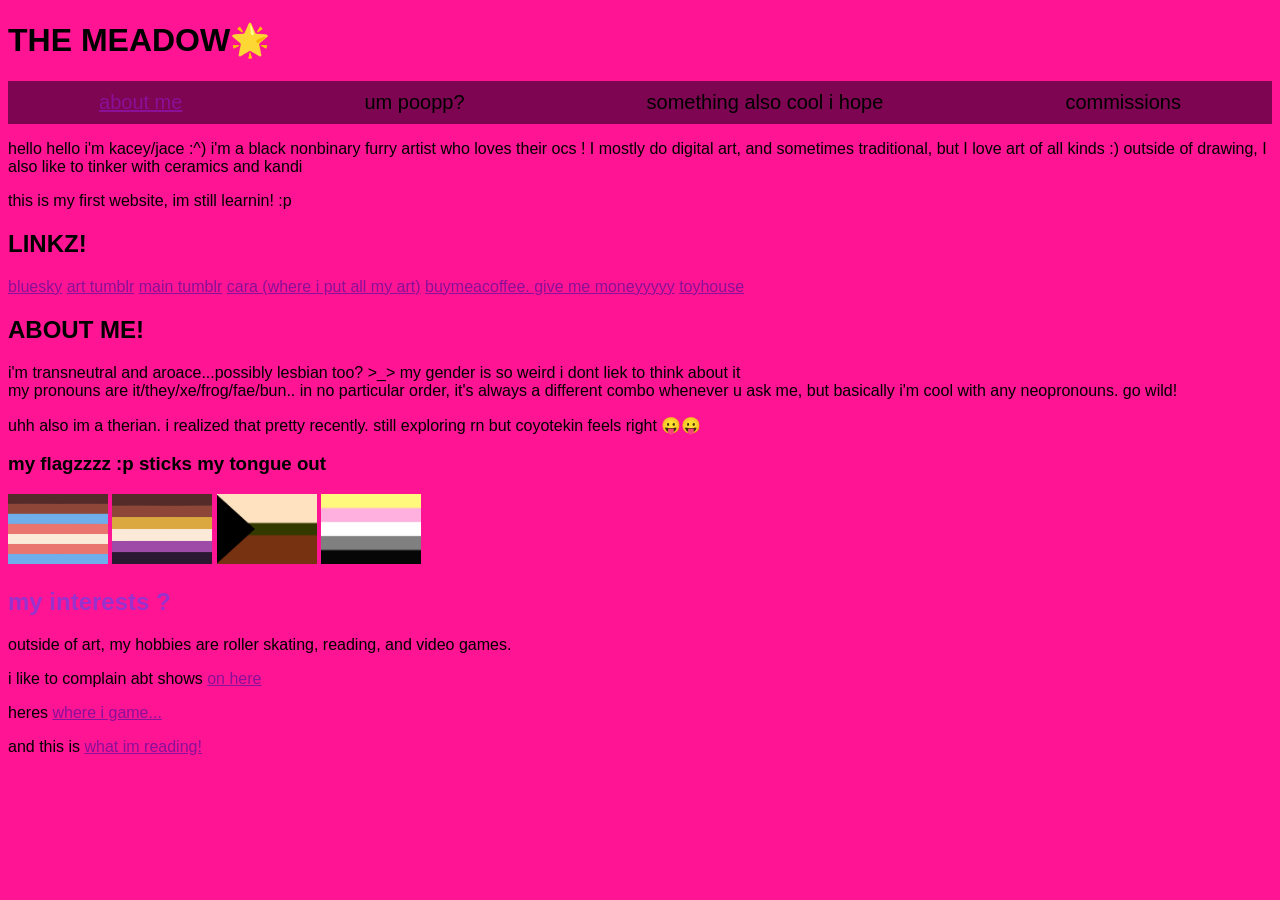
==== magicalcowshark.nekoweb.org/index.html @ 7dd26e2e "Add files via upload" ====
<!DOCTYPE html>
<html lang="en">
<head>
    <meta charset="UTF-8">
    <meta http-equiv="X-UA-Compatible" content="IE=edge">
    <meta name="viewport" content="width=device-width, initial-scale=1.0">
    <title>kaceys funhouse </title>
    <style>
        .container {
            display: flex;
            background-color:#7D0552;
        }

        .container div {
            margin: auto;
            padding:10px;
            font-size: 20px;
        }

        body {
            font-family: sans-serif;
            background-color: deeppink;
            a {color:rgb(138, 16, 152)}
        }
    </style>
</head>
<body>
    <h1>THE MEADOW🌟</h2>
        <div class="container">
            <div><a href="aboutme.html">about me</a></div>
            <div>um poopp?</div>
            <div>something also cool i hope</div>
            <div>commissions</div>
        </div>

    <div>
        <p>hello hello i'm kacey/jace :^) i'm a black nonbinary furry artist who loves their ocs ! I mostly do digital art, and sometimes traditional, but I love art of all kinds :) outside of drawing, I also like to tinker with ceramics and kandi</p>
    <p>this is my first website, im still learnin! :p</p>
        
    </div>
    <h2>LINKZ!</h2>
    <div>
        
    <a href="https://bsky.app/profile/skycastlez.blacksky.app">bluesky</a>
    <a href="https://www.tumblr.com/skycastlez">art tumblr</a>
    <a href="https://www.tumblr.com/cheesecastlez">main tumblr</a>
    <a href="https://cara.app/skycastlez">cara (where i put all my art)</a>
    <a href="https://buymeacoffee.com/skycastlez">buymeacoffee. give me moneyyyyy</a> 
    <a href="https://toyhou.se/cowgator">toyhouse</a>
<div>
    <h2>ABOUT ME!</h2>
    <div>
        <p>i'm transneutral and aroace...possibly lesbian too? >_> my gender is so weird i dont liek to think about it <br> my pronouns are it/they/xe/frog/fae/bun.. in no particular order, it's always a different combo whenever u ask me, but basically i'm cool with any neopronouns. go wild! </p>
        <p>uhh also im a therian. i realized that pretty recently. still exploring rn but coyotekin feels right 😛😛 </p>
        <h3>my flagzzzz :p sticks my tongue out </h3>
    
    <img src="/images/black trans.png" alt="Black transgender flag by frogwhomp" width="100" height="70">
    <img src="/images/black nonbinary.png" alt="Black nonbinary flag by frogwhomp" width="100" height="70">
    <img src="/images/black-demiaro.jpg" alt="Black demi-aro flag by blkaroculture (tumblr)" width="100" height="70">
    <img src="/images/Queerplatonic_alt.png" alt="Queerplatonic flag" width="100" height="70">
    </div>
    <h2 style="color: darkorchid;">my interests ?</h2>
    
    <p>outside of art, my hobbies are roller skating, reading, and video games.</p>
    <p> i like to complain abt shows
    <a href="https://www.serializd.com/user/skycastlez/profile"> on here</a> </p> 
    <p> heres  <a href="https://backloggd.com/u/skycastlez/">where i game...</a></p>
    <p> and this is <a href="https://app.thestorygraph.com/profile/cowgator">what im reading!</a> </p>
</div>
</body>
</html>
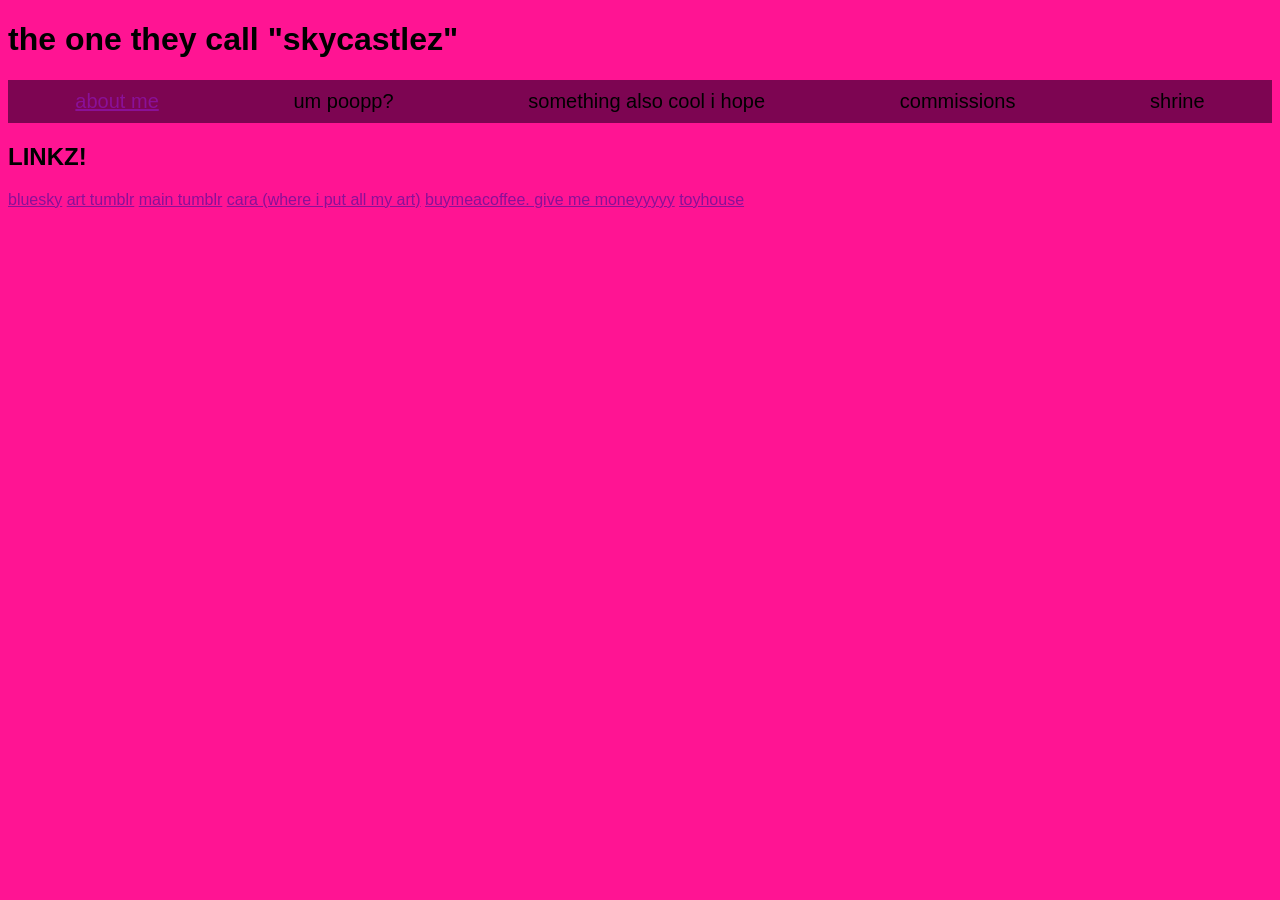
==== commit 7b1b4776: "Add files via upload" ====
--- a/magicalcowshark.nekoweb.org/index.html
+++ b/magicalcowshark.nekoweb.org/index.html
@@ -4,7 +4,7 @@
     <meta charset="UTF-8">
     <meta http-equiv="X-UA-Compatible" content="IE=edge">
     <meta name="viewport" content="width=device-width, initial-scale=1.0">
-    <title>kaceys funhouse </title>
+    <title>magicalcowshark </title>
     <style>
         .container {
             display: flex;
@@ -25,19 +25,15 @@
     </style>
 </head>
 <body>
-    <h1>THE MEADOW🌟</h2>
+    <h1>the one they call "skycastlez"</h2>
         <div class="container">
             <div><a href="aboutme.html">about me</a></div>
             <div>um poopp?</div>
             <div>something also cool i hope</div>
             <div>commissions</div>
+            <div>shrine</div>
         </div>
 
-    <div>
-        <p>hello hello i'm kacey/jace :^) i'm a black nonbinary furry artist who loves their ocs ! I mostly do digital art, and sometimes traditional, but I love art of all kinds :) outside of drawing, I also like to tinker with ceramics and kandi</p>
-    <p>this is my first website, im still learnin! :p</p>
-        
-    </div>
     <h2>LINKZ!</h2>
     <div>
         
@@ -47,25 +43,5 @@
     <a href="https://cara.app/skycastlez">cara (where i put all my art)</a>
     <a href="https://buymeacoffee.com/skycastlez">buymeacoffee. give me moneyyyyy</a> 
     <a href="https://toyhou.se/cowgator">toyhouse</a>
-<div>
-    <h2>ABOUT ME!</h2>
-    <div>
-        <p>i'm transneutral and aroace...possibly lesbian too? >_> my gender is so weird i dont liek to think about it <br> my pronouns are it/they/xe/frog/fae/bun.. in no particular order, it's always a different combo whenever u ask me, but basically i'm cool with any neopronouns. go wild! </p>
-        <p>uhh also im a therian. i realized that pretty recently. still exploring rn but coyotekin feels right 😛😛 </p>
-        <h3>my flagzzzz :p sticks my tongue out </h3>
-    
-    <img src="/images/black trans.png" alt="Black transgender flag by frogwhomp" width="100" height="70">
-    <img src="/images/black nonbinary.png" alt="Black nonbinary flag by frogwhomp" width="100" height="70">
-    <img src="/images/black-demiaro.jpg" alt="Black demi-aro flag by blkaroculture (tumblr)" width="100" height="70">
-    <img src="/images/Queerplatonic_alt.png" alt="Queerplatonic flag" width="100" height="70">
-    </div>
-    <h2 style="color: darkorchid;">my interests ?</h2>
-    
-    <p>outside of art, my hobbies are roller skating, reading, and video games.</p>
-    <p> i like to complain abt shows
-    <a href="https://www.serializd.com/user/skycastlez/profile"> on here</a> </p> 
-    <p> heres  <a href="https://backloggd.com/u/skycastlez/">where i game...</a></p>
-    <p> and this is <a href="https://app.thestorygraph.com/profile/cowgator">what im reading!</a> </p>
-</div>
 </body>
 </html>
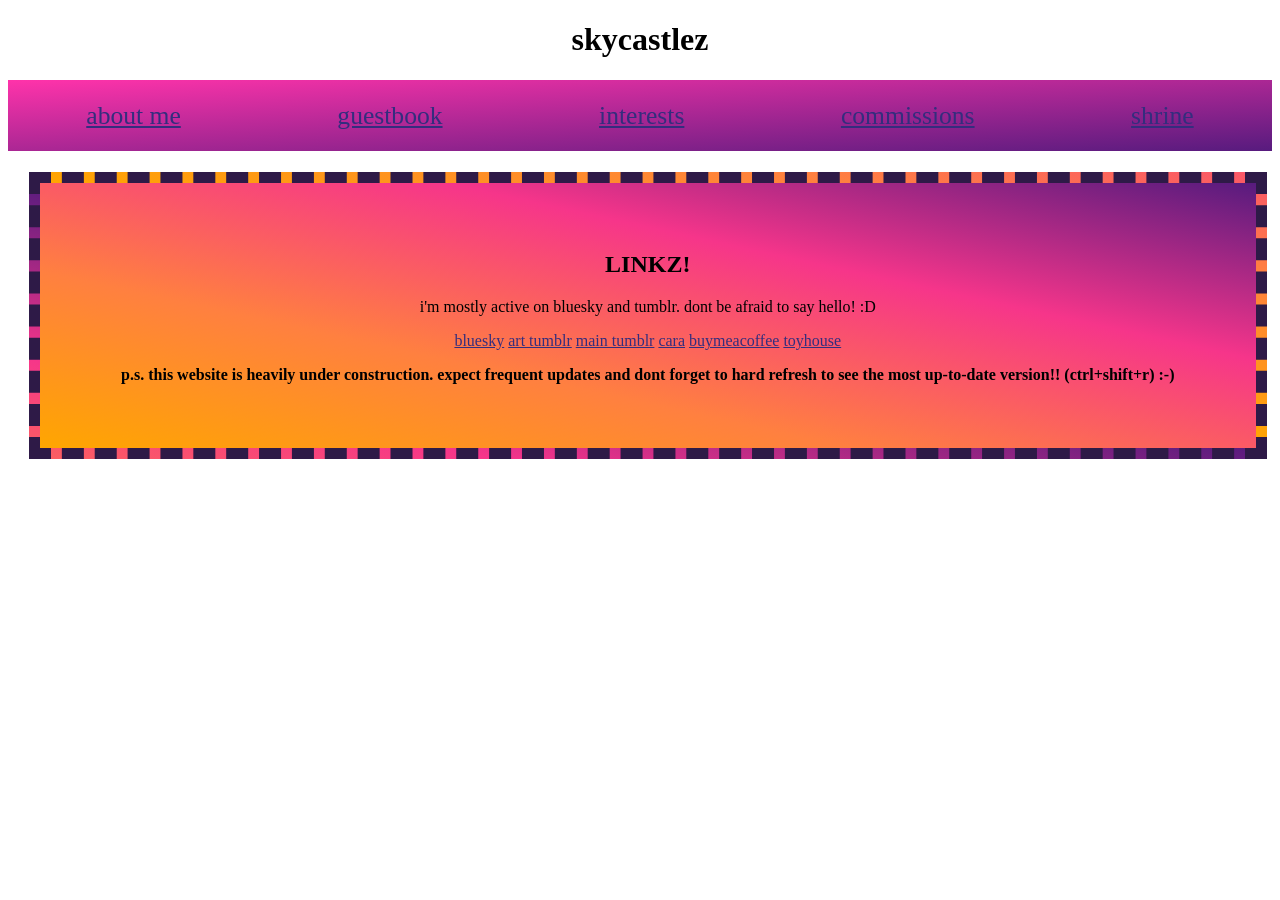
==== commit 55fb307c: "Add files via upload" ====
--- a/magicalcowshark.nekoweb.org/index.html
+++ b/magicalcowshark.nekoweb.org/index.html
@@ -4,44 +4,38 @@
     <meta charset="UTF-8">
     <meta http-equiv="X-UA-Compatible" content="IE=edge">
     <meta name="viewport" content="width=device-width, initial-scale=1.0">
-    <title>magicalcowshark </title>
+    <title>cereal 🤤</title>
+    <link rel="icon" type="image/x-icon" href="/favicon.ico">
+    
+    <link rel="stylesheet" href="style.css">
     <style>
-        .container {
-            display: flex;
-            background-color:#7D0552;
-        }
-
-        .container div {
-            margin: auto;
-            padding:10px;
-            font-size: 20px;
-        }
-
-        body {
-            font-family: sans-serif;
-            background-color: deeppink;
-            a {color:rgb(138, 16, 152)}
+        a:hover {
+            color:#be3611;
         }
     </style>
 </head>
 <body>
-    <h1>the one they call "skycastlez"</h2>
+    <header>
+        <h1>skycastlez</h1>
+    </header>
         <div class="container">
             <div><a href="aboutme.html">about me</a></div>
-            <div>um poopp?</div>
-            <div>something also cool i hope</div>
-            <div>commissions</div>
-            <div>shrine</div>
+            <div><a href="guestbook.html">guestbook</a></div>
+            <div><a href="interests.html">interests</a></div>
+            <div><a href="commissions.html">commissions</a></div>
+            <div><a href="shrine.html">shrine</a></div>
         </div>
-
+<!--stuff to add here: meme gallery, webrings/fanlistings, friends' websites/buttons, blinkies and stamps section, -->
+<div class="textbox"> 
     <h2>LINKZ!</h2>
-    <div>
-        
-    <a href="https://bsky.app/profile/skycastlez.blacksky.app">bluesky</a>
-    <a href="https://www.tumblr.com/skycastlez">art tumblr</a>
-    <a href="https://www.tumblr.com/cheesecastlez">main tumblr</a>
-    <a href="https://cara.app/skycastlez">cara (where i put all my art)</a>
-    <a href="https://buymeacoffee.com/skycastlez">buymeacoffee. give me moneyyyyy</a> 
-    <a href="https://toyhou.se/cowgator">toyhouse</a>
+    <p> i'm mostly active on bluesky and tumblr. dont be afraid to say hello! :D</p>    
+    <a href="https://bsky.app/profile/skycastlez.blacksky.app" target="_blank">bluesky</a>
+    <a href="https://www.tumblr.com/skycastlez" target="_blank">art tumblr</a>
+    <a href="https://www.tumblr.com/cheesecastlez" target="_blank">main tumblr</a>
+    <a href="https://cara.app/skycastlez" target="_blank" title="where i keep all my art!">cara</a>
+    <a href="https://buymeacoffee.com/skycastlez" target="_blank" title="gib me money pls :^)">buymeacoffee</a> 
+    <a href="https://toyhou.se/cowgator" target="_blank">toyhouse</a>
+<p><b>p.s. this website is heavily under construction. expect frequent updates and dont forget to hard refresh to see the most up-to-date version!! (ctrl+shift+r) :-)</p></b>
+</div>
 </body>
 </html>
--- a/magicalcowshark.nekoweb.org/style.css
+++ b/magicalcowshark.nekoweb.org/style.css
@@ -0,0 +1,56 @@
+@font-face {
+  font-family: YummyChunk;
+  src: url(/fonts/YummyChunk-4n0yW.woff);
+}
+@font-face {
+  font-family: CNLogo;
+  src: url(/fonts/CN-Powerhouse-Logo.woff);
+}
+body {
+      a {color:rgb(138, 16, 152)};
+      background-image: url('/images/Pizza_Parlor_2007.webp'); 
+      background-repeat: no-repeat;
+      background-attachment: fixed;
+      background-size: cover;
+      text-align: center;
+      font-family: CNLogo;
+      }
+
+.container {
+            display: flex;
+            background-image: linear-gradient(to bottom right, #FF33AA,#571B7E);
+        }
+
+        .container div {
+            margin: auto;
+            padding: 1.3rem;
+            font-size: 1.6rem;
+        }
+.textbox {
+  background-image: linear-gradient(to bottom left, #571B7E,#F6358A, #FF8040, #FFA600);
+  width: 70rem;
+  border: 0.7rem dashed#2E1A47;
+  padding: 3rem;
+  margin: 1.3rem;
+}
+ul.a {
+  list-style-type: disc;
+}
+ul.b {
+  list-style-type: square;
+}
+a:link {
+  color: #342D7E;
+  background-color: transparent;
+  text-decoration: underline;
+}
+a:visited {
+  color: #2E1A47;
+  background-color: transparent;
+  text-decoration: underline;
+}
+a:hover {
+  color: #FF8040;
+  background-color: transparent;
+  text-decoration: dashed;
+}
